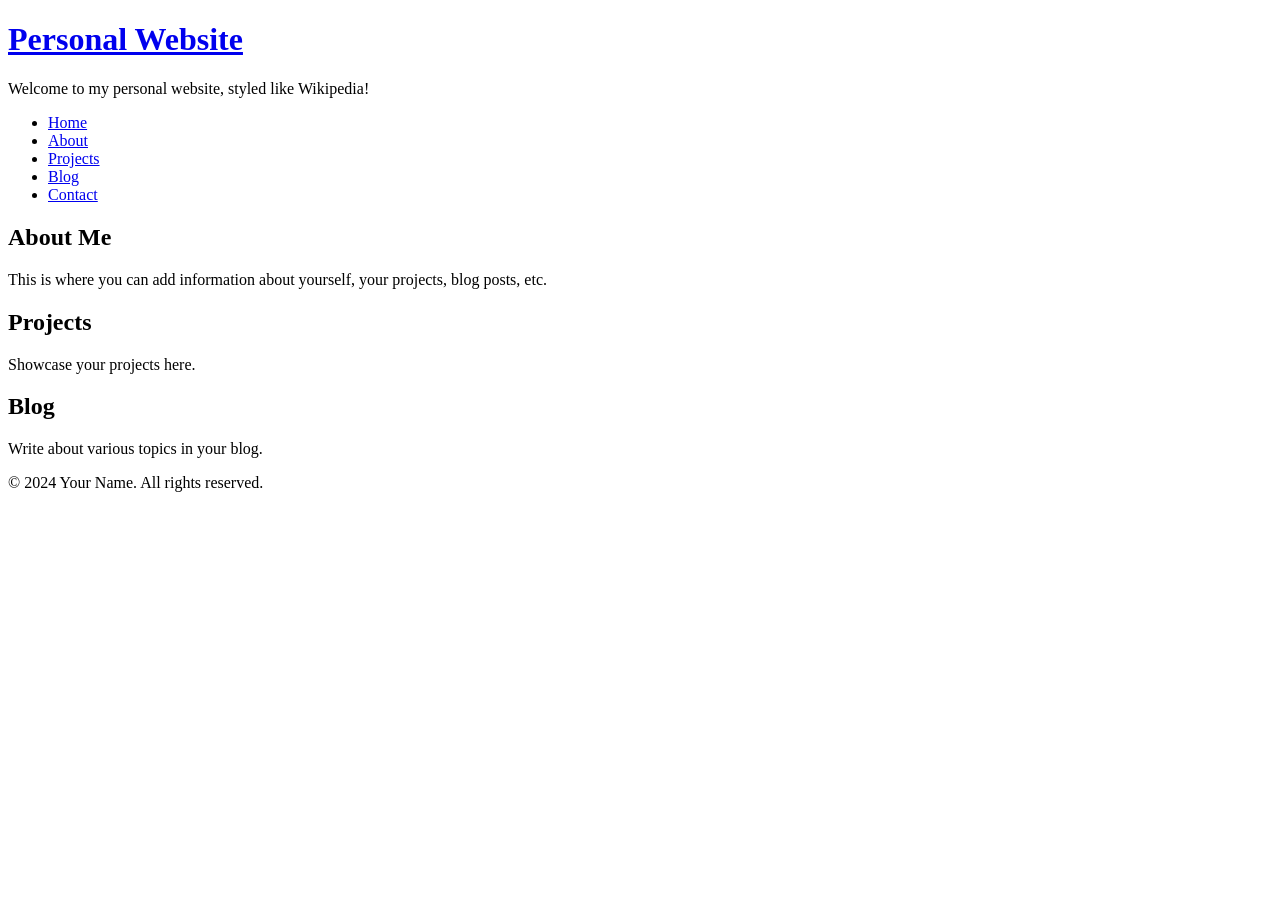
==== Index.html @ 7b4570e6 "Create Index.html" ====
<!DOCTYPE html>
<html lang="en">
<head>
    <meta charset="UTF-8">
    <meta name="viewport" content="width=device-width, initial-scale=1.0">
    <title>Personal Website</title>
    <link rel="stylesheet" href="styles.css">
</head>
<body>
    <header>
        <div id="header-content">
            <h1><a href="/">Personal Website</a></h1>
            <p>Welcome to my personal website, styled like Wikipedia!</p>
        </div>
    </header>
    <div id="content">
        <div id="left-sidebar">
            <nav>
                <ul>
                    <li><a href="#">Home</a></li>
                    <li><a href="#">About</a></li>
                    <li><a href="#">Projects</a></li>
                    <li><a href="#">Blog</a></li>
                    <li><a href="#">Contact</a></li>
                </ul>
            </nav>
        </div>
        <div id="main-content">
            <h2>About Me</h2>
            <p>This is where you can add information about yourself, your projects, blog posts, etc.</p>
            <h2>Projects</h2>
            <p>Showcase your projects here.</p>
            <h2>Blog</h2>
            <p>Write about various topics in your blog.</p>
        </div>
    </div>
    <footer>
        <p>© 2024 Your Name. All rights reserved.</p>
    </footer>
</body>
</html>
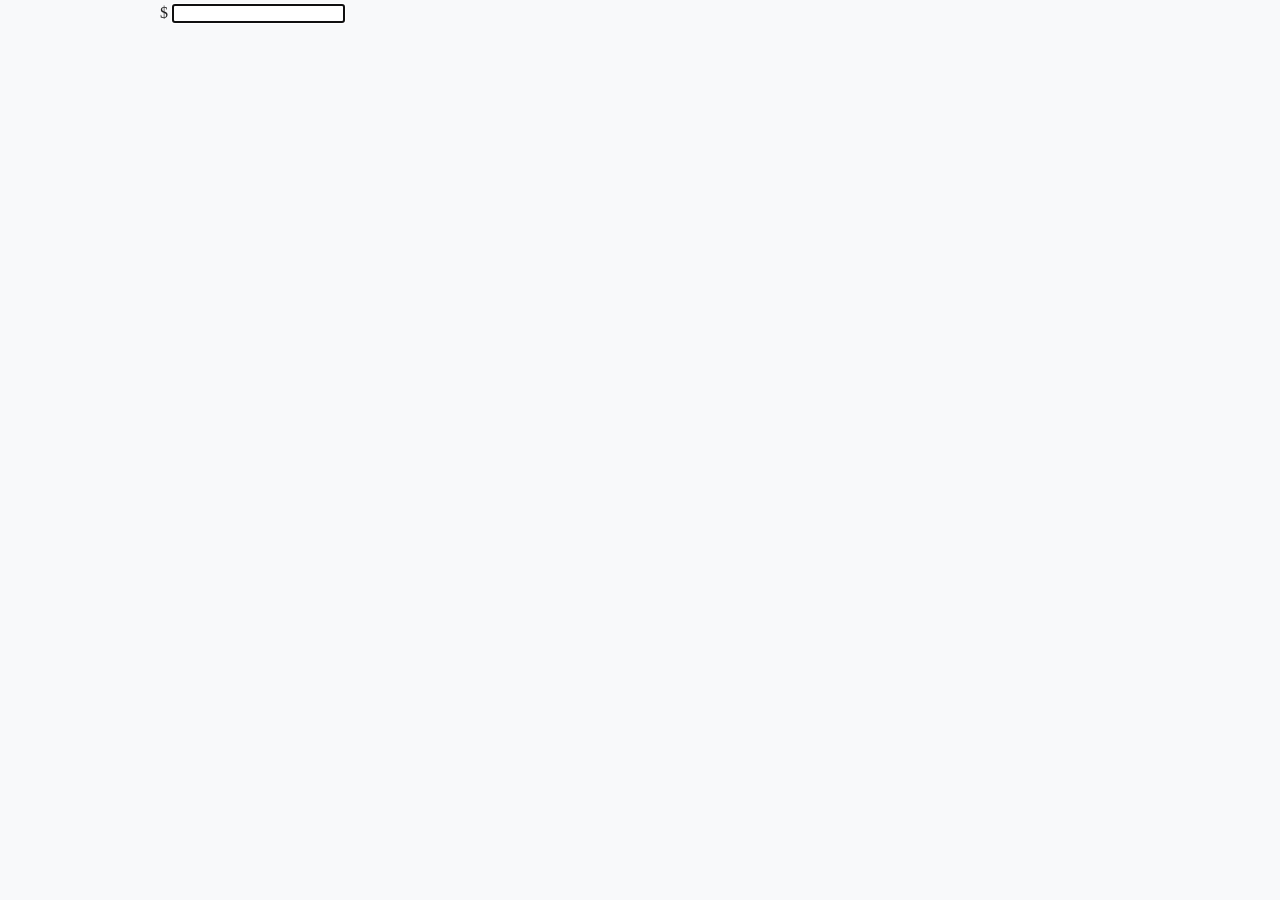
==== commit a7e01749: "Update Index.html" ====
--- a/Index.html
+++ b/Index.html
@@ -1,41 +1,23 @@
+
 <!DOCTYPE html>
 <html lang="en">
 <head>
+    <link rel="stylesheet" href="style.css">
     <meta charset="UTF-8">
     <meta name="viewport" content="width=device-width, initial-scale=1.0">
-    <title>Personal Website</title>
+    <meta http-equiv="X-UA-Compatible" content="ie=edge">
+    <title>Tej's Portfolio - Linux Theme</title>
     <link rel="stylesheet" href="styles.css">
 </head>
 <body>
-    <header>
-        <div id="header-content">
-            <h1><a href="/">Personal Website</a></h1>
-            <p>Welcome to my personal website, styled like Wikipedia!</p>
-        </div>
-    </header>
-    <div id="content">
-        <div id="left-sidebar">
-            <nav>
-                <ul>
-                    <li><a href="#">Home</a></li>
-                    <li><a href="#">About</a></li>
-                    <li><a href="#">Projects</a></li>
-                    <li><a href="#">Blog</a></li>
-                    <li><a href="#">Contact</a></li>
-                </ul>
-            </nav>
-        </div>
-        <div id="main-content">
-            <h2>About Me</h2>
-            <p>This is where you can add information about yourself, your projects, blog posts, etc.</p>
-            <h2>Projects</h2>
-            <p>Showcase your projects here.</p>
-            <h2>Blog</h2>
-            <p>Write about various topics in your blog.</p>
+    <div class="terminal">
+        <div id="terminal-output"></div>
+        <div class="terminal-input">
+            <span class="prompt">$ </span>
+            <input type="text" id="command-line" autofocus>
         </div>
     </div>
-    <footer>
-        <p>© 2024 Your Name. All rights reserved.</p>
-    </footer>
+
+    <script src="script.js"></script>
 </body>
 </html>
--- a/style.css
+++ b/style.css
@@ -0,0 +1,90 @@
+/* Basic Reset */
+* {
+    margin: 0;
+    padding: 0;
+    box-sizing: border-box;
+}
+
+body {
+    font-family: "Linux Libertine", "Georgia", serif;
+    background-color: #f8f9fa;
+    color: #222222;
+    line-height: 1.6;
+    margin: 0 auto;
+    max-width: 960px;
+}
+
+a {
+    color: #0645ad;
+    text-decoration: none;
+}
+
+a:hover {
+    text-decoration: underline;
+}
+
+header {
+    background-color: #f8f9fa;
+    border-bottom: 1px solid #a2a9b1;
+    padding: 15px;
+    text-align: center;
+}
+
+#header-content {
+    max-width: 800px;
+    margin: 0 auto;
+}
+
+#header-content h1 {
+    font-size: 2.5em;
+    margin-bottom: 10px;
+}
+
+#content {
+    display: flex;
+    margin-top: 20px;
+}
+
+#left-sidebar {
+    flex: 0 0 200px;
+    padding-right: 20px;
+}
+
+#left-sidebar nav ul {
+    list-style: none;
+    padding-left: 0;
+}
+
+#left-sidebar nav ul li {
+    margin-bottom: 10px;
+}
+
+#main-content {
+    flex: 1;
+}
+
+#main-content h2 {
+    font-size: 1.8em;
+    margin-bottom: 10px;
+    border-bottom: 1px solid #a2a9b1;
+    padding-bottom: 5px;
+    margin-top: 30px;
+}
+
+#main-content p {
+    margin-bottom: 15px;
+}
+
+footer {
+    text-align: center;
+    margin-top: 20px;
+    padding: 10px 0;
+    border-top: 1px solid #a2a9b1;
+    background-color: #f8f9fa;
+}
+
+footer p {
+    font-size: 0.9em;
+    color: #555555;
+}
+
